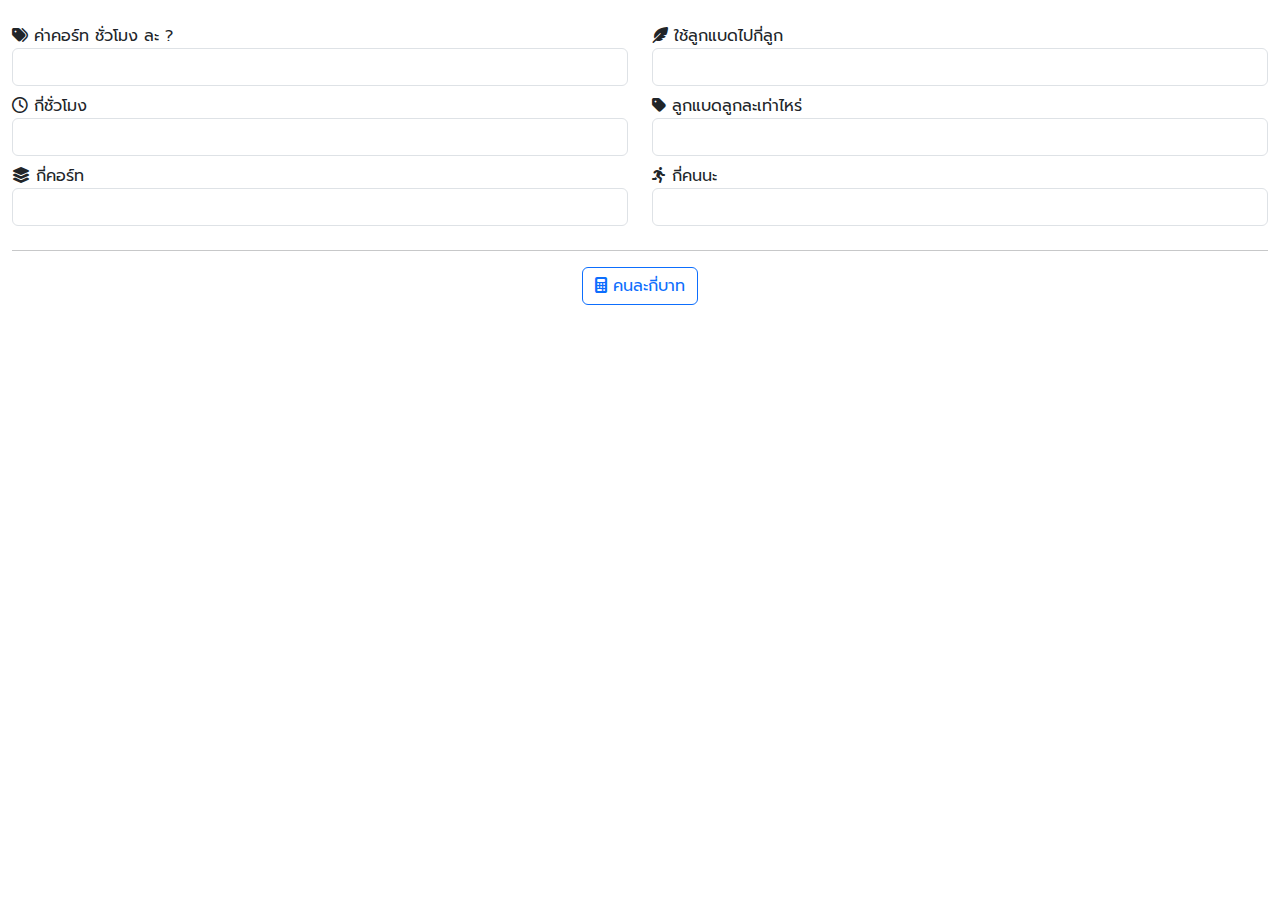
==== index.html @ a47b4396 "Update index.html" ====
<!doctype html>
<html lang="en">
<head>
	<meta charset="utf-8">
	<meta name="viewport" content="width=device-width, initial-scale=1">
	<meta name="description" content="คิดค่าตีแบดกันเถอะ">
	<title>คิดค่าตีแบดกันเถอะ</title>
	<link rel="icon" href="badminton.png">
	<link href="https://cdn.jsdelivr.net/npm/bootstrap@5.3.3/dist/css/bootstrap.min.css" rel="stylesheet" integrity="sha384-QWTKZyjpPEjISv5WaRU9OFeRpok6YctnYmDr5pNlyT2bRjXh0JMhjY6hW+ALEwIH" crossorigin="anonymous">
	<script src="https://cdn.jsdelivr.net/npm/bootstrap@5.3.3/dist/js/bootstrap.bundle.min.js" integrity="sha384-YvpcrYf0tY3lHB60NNkmXc5s9fDVZLESaAA55NDzOxhy9GkcIdslK1eN7N6jIeHz" crossorigin="anonymous"></script>
	<script type="text/javascript" src="https://code.jquery.com/jquery-3.7.1.min.js"></script>
	<link rel="preconnect" href="https://fonts.googleapis.com">
	<link rel="preconnect" href="https://fonts.gstatic.com" crossorigin>
	<link href="https://fonts.googleapis.com/css2?family=Prompt:ital,wght@0,100;0,200;0,300;0,400;0,500;0,600;0,700;0,800;0,900;1,100;1,200;1,300;1,400;1,500;1,600;1,700;1,800;1,900&display=swap" rel="stylesheet">
	<link rel="stylesheet" type="text/css" href="https://cdnjs.cloudflare.com/ajax/libs/font-awesome/6.7.2/css/all.min.css">
	<style type="text/css">
		html,body {
			font-family: "Prompt", serif;
		}
	</style>
	<!-- Google tag (gtag.js) -->
	<script async src="https://www.googletagmanager.com/gtag/js?id=G-FDWYWZENM1"></script>
	<script>
		window.dataLayer = window.dataLayer || [];
		function gtag(){dataLayer.push(arguments);}
		gtag('js', new Date());

		gtag('config', 'G-FDWYWZENM1');
	</script>
</head>
<body>
	<div class="container-fluid">
		<div class="row mt-2">
			<div class="col-12">
				<div id="all_price">
					<input class="form-control" hidden id="ans_price_court">
					<input class="form-control" hidden id="ans_price_shuttle">
					
					<div id="price_per_player"></div>
				</div>
			</div>
		</div>
		<div class="row mt-2">
			<div class="col-6">
				<div class="row mt-2">
					<div class="col-12 mb-2">
						<label><i class="fa-solid fa-tags"></i> ค่าคอร์ท ชั่วโมง ละ ?</label>
						<input type="text" class="form-control" id="price_court_per_hour" onkeypress="return event.charCode >= 48 &amp;&amp; event.charCode <= 57">
					</div>
					<div class="col-12 mb-2">
						<label><i class="fa-regular fa-clock"></i> กี่ชั่วโมง</label>
						<input type="text" class="form-control" id="total_hour" onkeypress="return event.charCode >= 48 &amp;&amp; event.charCode <= 57">
					</div>
					<div class="col-12 mb-2">
						<label><i class="fa-solid fa-layer-group"></i> กี่คอร์ท</label>
						<input type="text" class="form-control" id="total_court" onkeypress="return event.charCode >= 48 &amp;&amp; event.charCode <= 57">
					</div>
				</div>
			</div>
			<div class="col-6">
				<div class="row mt-2">
					<div class="col-12 mb-2">
						<label><i class="fa-solid fa-feather-pointed"></i> ใช้ลูกแบดไปกี่ลูก</label>
						<input type="text" class="form-control" id="using_shuttle" onkeypress="return event.charCode >= 48 &amp;&amp; event.charCode <= 57">
					</div>
					<div class="col-12 mb-2">
						<label><i class="fa-solid fa-tag"></i> ลูกแบดลูกละเท่าไหร่</label>
						<input type="text" class="form-control" id="price_pre_shuttle" onkeypress="return event.charCode >= 48 &amp;&amp; event.charCode <= 57">
					</div>
					<div class="col-12 mb-2">
						<label><i class="fa-solid fa-person-running"></i> กี่คนนะ</label>
						<input type="text" class="form-control" id="total_player" onkeypress="return event.charCode >= 48 &amp;&amp; event.charCode <= 57">
					</div>
				</div>
			</div>
		</div>
		<hr>
		<div class="row">
			<div class="col text-center">
				<a href="#" class="btn btn-outline-primary" id="calc">
					<i class="fa-solid fa-calculator"></i>
					คนละกี่บาท
				</a>
			</div>
		</div>
	</div>
	<script type="text/javascript">
		$("#calc").click(function() {
			CAL();
		});
		function CAL() {
			const price_court_per_hour = document.getElementById('price_court_per_hour').value
			const total_hour = document.getElementById('total_hour').value
			const total_court = document.getElementById('total_court').value

			const using_shuttle = document.getElementById('using_shuttle').value
			const price_pre_shuttle = document.getElementById('price_pre_shuttle').value
			const total_player = document.getElementById('total_player').value


			if(	price_court_per_hour 	!=	""	&&	
				total_hour				!=	""	&&
				total_court				!=	""	&&
				using_shuttle			!=	""	&&
				price_pre_shuttle		!=	""	&&
				total_player			!=	""
				)
			{
				
				// court
				const arena_answer = price_court_per_hour * total_hour * total_court
				const ans_price_court = document.getElementById('ans_price_court')
				ans_price_court.value = arena_answer

				// shuttle
				const shuttle_answer = price_pre_shuttle * using_shuttle

				const ans_price_shuttle = document.getElementById('ans_price_shuttle')
				ans_price_shuttle.value = shuttle_answer


				const price_per_player = document.getElementById('price_per_player')
				price_per_player.innerHTML = '<div class="alert alert-success text-center" style="margin-bottom:0"> คนละ <a href="#" class="alert-link">'+(arena_answer + shuttle_answer) / total_player+'</a> บาท จ้าาาา</div><div class="text-center"><a style="font-size:11px" href="">คิดใหม่อีกที</a></div>'

			}
			else
			{
				const price_per_player = document.getElementById('price_per_player')
				price_per_player.innerHTML = '<div class="alert alert-danger text-center" > กรอกข้อมูลให้ครบก่อนนะ </div><hr>'

			}
			
			// const all_price = document.getElementById('all_price')
			// all_price.value = ball_answer + arena_answer
		}
	</script>
</body>
</html>
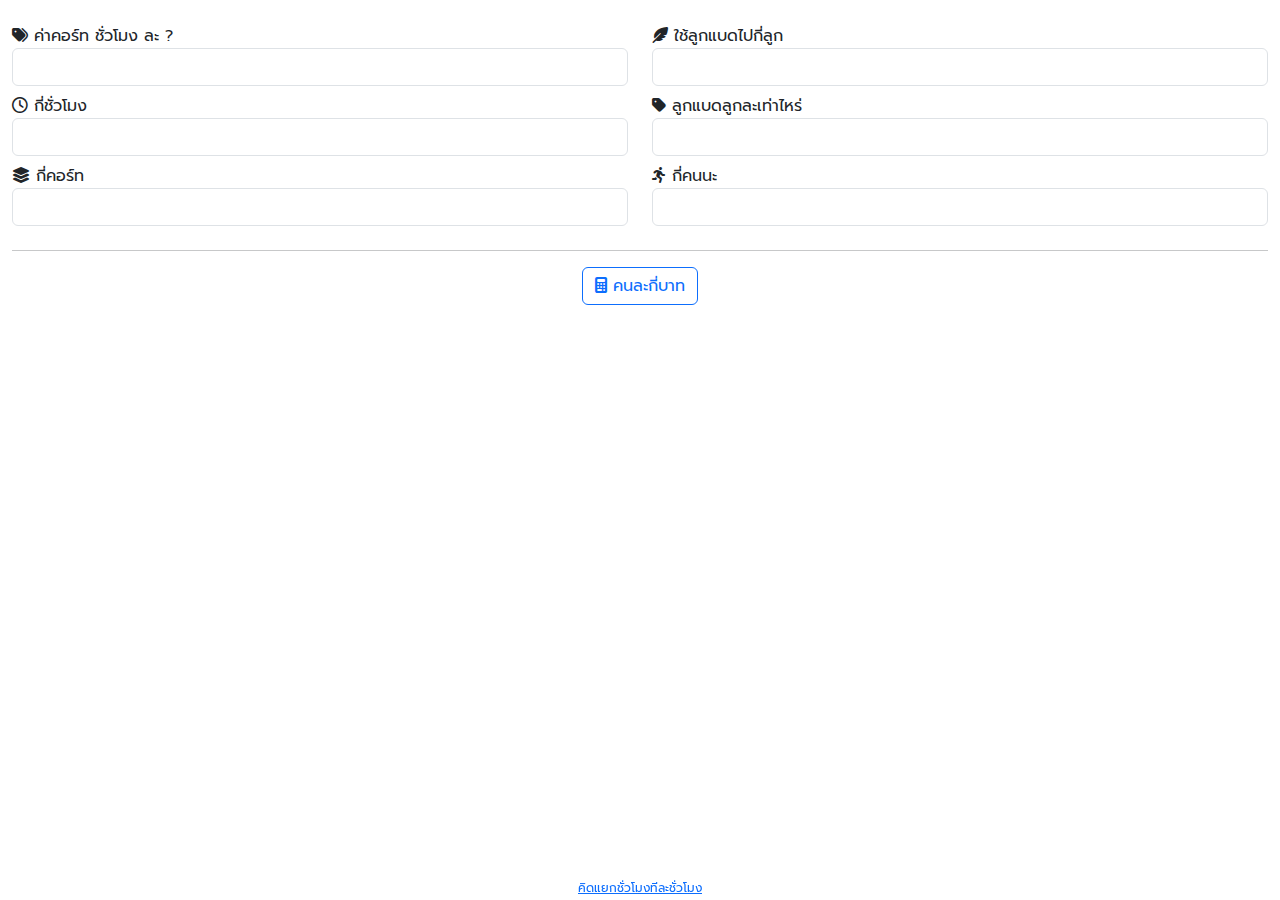
==== commit b826b885: "advance" ====
--- a/index.html
+++ b/index.html
@@ -16,6 +16,14 @@
 	<style type="text/css">
 		html,body {
 			font-family: "Prompt", serif;
+		}
+		.footer {
+			position: fixed;
+			left: 0;
+			bottom: 0;
+			width: 100%;
+			text-align: center;
+			height: 25px;
 		}
 	</style>
 	<!-- Google tag (gtag.js) -->
@@ -45,15 +53,15 @@
 				<div class="row mt-2">
 					<div class="col-12 mb-2">
 						<label><i class="fa-solid fa-tags"></i> ค่าคอร์ท ชั่วโมง ละ ?</label>
-						<input type="text" class="form-control" id="price_court_per_hour" onkeypress="return event.charCode >= 48 &amp;&amp; event.charCode <= 57">
+						<input type="text" class="form-control" id="price_court_per_hour" onkeypress="return event.charCode >= 48 &amp;&amp; event.charCode <= 57" />
 					</div>
 					<div class="col-12 mb-2">
 						<label><i class="fa-regular fa-clock"></i> กี่ชั่วโมง</label>
-						<input type="text" class="form-control" id="total_hour" onkeypress="return event.charCode >= 48 &amp;&amp; event.charCode <= 57">
+						<input type="text" class="form-control" id="total_hour" onkeypress="return event.charCode >= 48 &amp;&amp; event.charCode <= 57" />
 					</div>
 					<div class="col-12 mb-2">
 						<label><i class="fa-solid fa-layer-group"></i> กี่คอร์ท</label>
-						<input type="text" class="form-control" id="total_court" onkeypress="return event.charCode >= 48 &amp;&amp; event.charCode <= 57">
+						<input type="text" class="form-control" id="total_court" onkeypress="return event.charCode >= 48 &amp;&amp; event.charCode <= 57" />
 					</div>
 				</div>
 			</div>
@@ -61,15 +69,15 @@
 				<div class="row mt-2">
 					<div class="col-12 mb-2">
 						<label><i class="fa-solid fa-feather-pointed"></i> ใช้ลูกแบดไปกี่ลูก</label>
-						<input type="text" class="form-control" id="using_shuttle" onkeypress="return event.charCode >= 48 &amp;&amp; event.charCode <= 57">
+						<input type="text" class="form-control" id="using_shuttle" onkeypress="return event.charCode >= 48 &amp;&amp; event.charCode <= 57" />
 					</div>
 					<div class="col-12 mb-2">
 						<label><i class="fa-solid fa-tag"></i> ลูกแบดลูกละเท่าไหร่</label>
-						<input type="text" class="form-control" id="price_pre_shuttle" onkeypress="return event.charCode >= 48 &amp;&amp; event.charCode <= 57">
+						<input type="text" class="form-control" id="price_pre_shuttle" onkeypress="return event.charCode >= 48 &amp;&amp; event.charCode <= 57" />
 					</div>
 					<div class="col-12 mb-2">
 						<label><i class="fa-solid fa-person-running"></i> กี่คนนะ</label>
-						<input type="text" class="form-control" id="total_player" onkeypress="return event.charCode >= 48 &amp;&amp; event.charCode <= 57">
+						<input type="text" class="form-control" id="total_player" onkeypress="return event.charCode >= 48 &amp;&amp; event.charCode <= 57" />
 					</div>
 				</div>
 			</div>
@@ -84,6 +92,10 @@
 			</div>
 		</div>
 	</div>
+	<div class="footer">
+		<a href="advance.html" style="font-size:12px;">คิดแยกชั่วโมงทีละชั่วโมง</a>
+	</div>
+
 	<script type="text/javascript">
 		$("#calc").click(function() {
 			CAL();
@@ -106,13 +118,13 @@
 				total_player			!=	""
 				)
 			{
-				
-				// court
+
+
 				const arena_answer = price_court_per_hour * total_hour * total_court
 				const ans_price_court = document.getElementById('ans_price_court')
 				ans_price_court.value = arena_answer
 
-				// shuttle
+
 				const shuttle_answer = price_pre_shuttle * using_shuttle
 
 				const ans_price_shuttle = document.getElementById('ans_price_shuttle')
@@ -120,7 +132,7 @@
 
 
 				const price_per_player = document.getElementById('price_per_player')
-				price_per_player.innerHTML = '<div class="alert alert-success text-center" style="margin-bottom:0"> คนละ <a href="#" class="alert-link">'+(arena_answer + shuttle_answer) / total_player+'</a> บาท จ้าาาา</div><div class="text-center"><a style="font-size:11px" href="">คิดใหม่อีกที</a></div>'
+				price_per_player.innerHTML = '<div class="alert alert-success text-center" style="margin-bottom:0"> คนละ <a href="#" class="alert-link">'+((arena_answer + shuttle_answer) / total_player).toFixed(2)+'</a> บาท จ้าาาา</div><div class="text-center"><a style="font-size:11px" href="">คิดใหม่อีกที</a></div>'
 
 			}
 			else
@@ -129,9 +141,7 @@
 				price_per_player.innerHTML = '<div class="alert alert-danger text-center" > กรอกข้อมูลให้ครบก่อนนะ </div><hr>'
 
 			}
-			
-			// const all_price = document.getElementById('all_price')
-			// all_price.value = ball_answer + arena_answer
+
 		}
 	</script>
 </body>
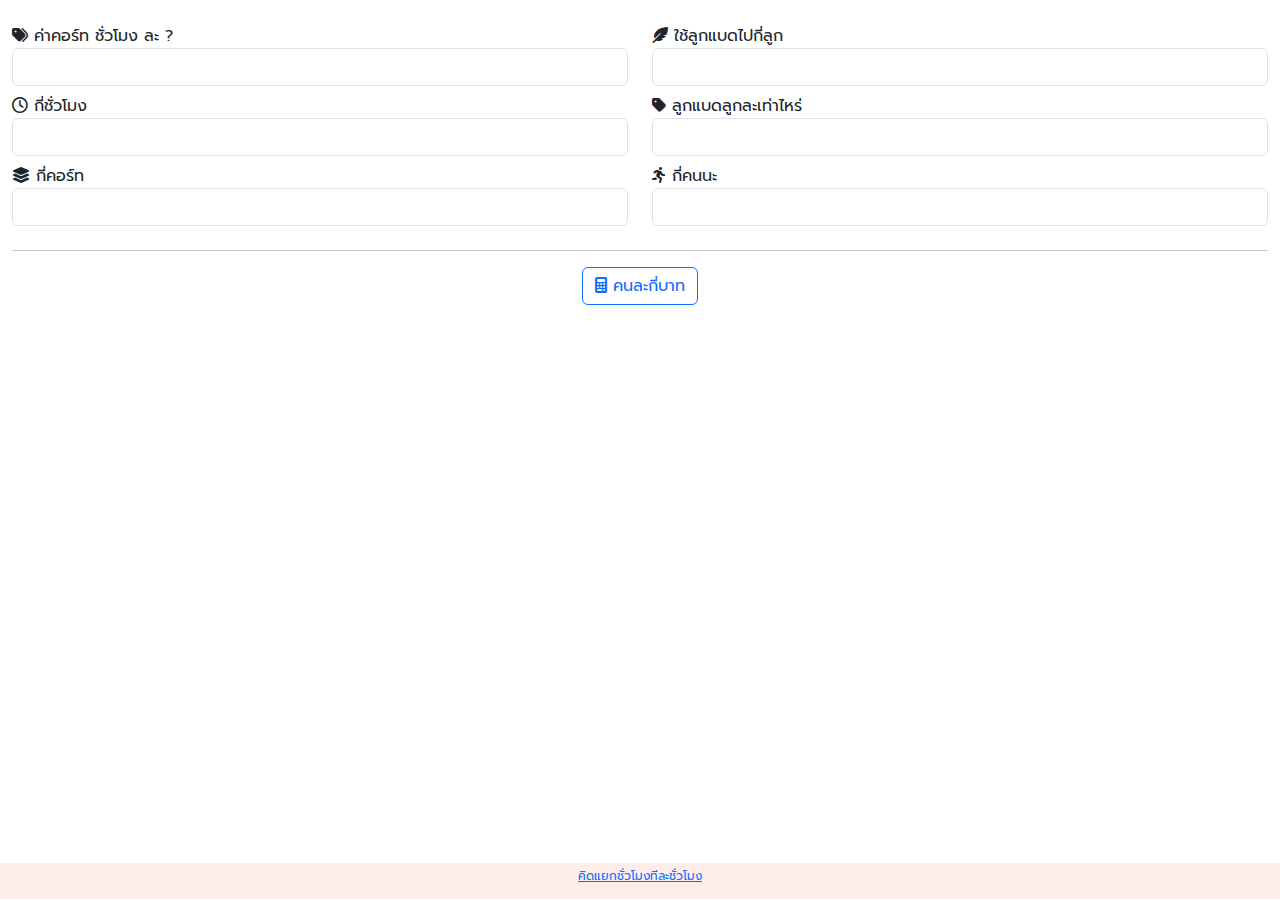
==== commit b2a42e8d: "add advnace calc" ====
--- a/index.html
+++ b/index.html
@@ -18,12 +18,13 @@
 			font-family: "Prompt", serif;
 		}
 		.footer {
-			position: fixed;
 			left: 0;
 			bottom: 0;
 			width: 100%;
+			background-color: #ffede9;
 			text-align: center;
-			height: 25px;
+			min-height: 4vh;
+			max-height: 4vh;
 		}
 	</style>
 	<!-- Google tag (gtag.js) -->
@@ -37,7 +38,7 @@
 	</script>
 </head>
 <body>
-	<div class="container-fluid">
+	<div class="container-fluid" style="min-height: 95vh;">
 		<div class="row mt-2">
 			<div class="col-12">
 				<div id="all_price">
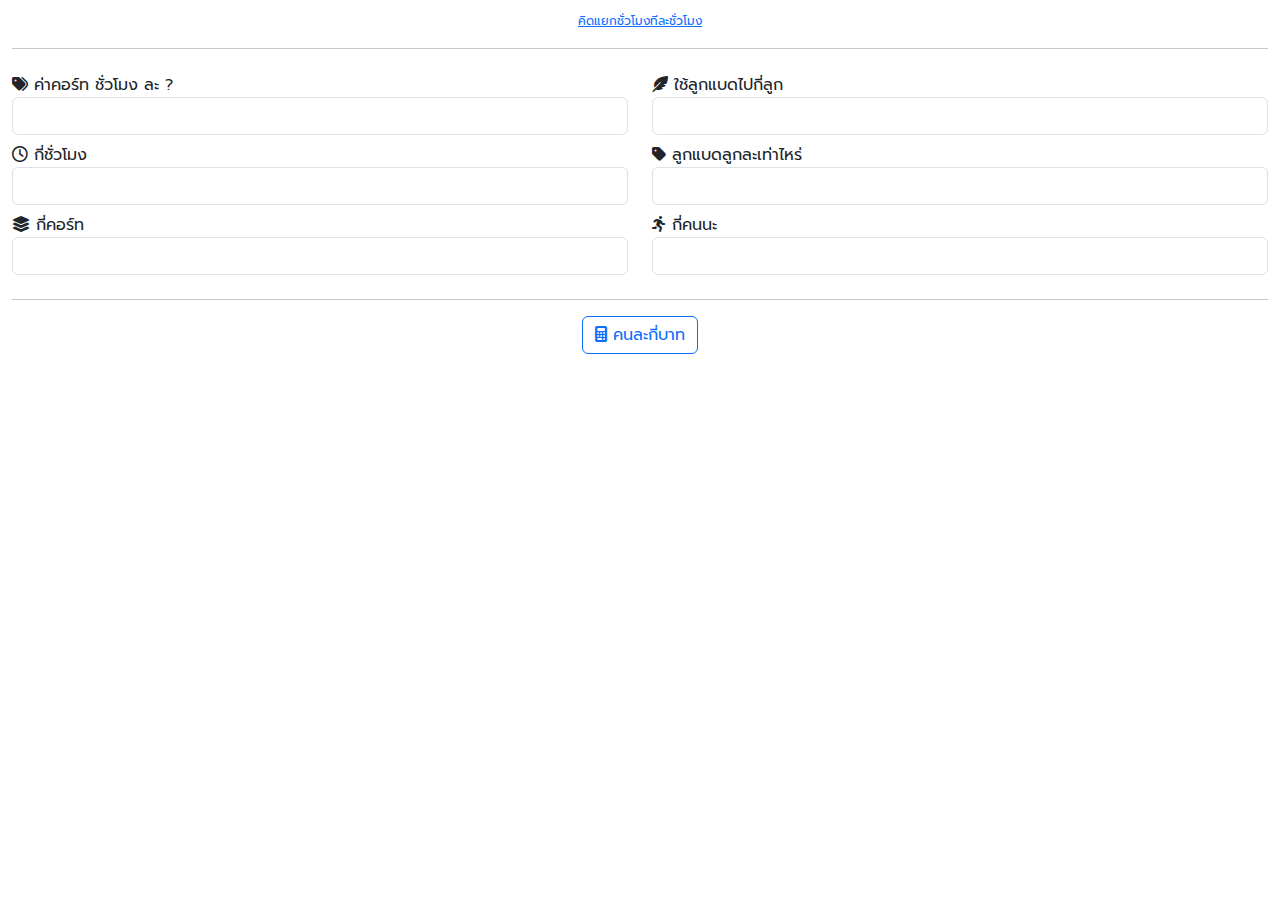
==== commit cb2dbcae: "hot fix" ====
--- a/index.html
+++ b/index.html
@@ -17,15 +17,6 @@
 		html,body {
 			font-family: "Prompt", serif;
 		}
-		.footer {
-			left: 0;
-			bottom: 0;
-			width: 100%;
-			background-color: #ffede9;
-			text-align: center;
-			min-height: 4vh;
-			max-height: 4vh;
-		}
 	</style>
 	<!-- Google tag (gtag.js) -->
 	<script async src="https://www.googletagmanager.com/gtag/js?id=G-FDWYWZENM1"></script>
@@ -38,18 +29,23 @@
 	</script>
 </head>
 <body>
-	<div class="container-fluid" style="min-height: 95vh;">
+	<div class="container-fluid" style="min-height: 100vh;">
 		<div class="row mt-2">
+			<div class="col-12 text-center">
+				<a href="advance.html" style="font-size:12px;">คิดแยกชั่วโมงทีละชั่วโมง</a>
+				<hr>
+			</div>
+		</div>
+		<div class="row">
 			<div class="col-12">
 				<div id="all_price">
 					<input class="form-control" hidden id="ans_price_court">
 					<input class="form-control" hidden id="ans_price_shuttle">
-					
 					<div id="price_per_player"></div>
 				</div>
 			</div>
 		</div>
-		<div class="row mt-2">
+		<div class="row">
 			<div class="col-6">
 				<div class="row mt-2">
 					<div class="col-12 mb-2">
@@ -92,9 +88,6 @@
 				</a>
 			</div>
 		</div>
-	</div>
-	<div class="footer">
-		<a href="advance.html" style="font-size:12px;">คิดแยกชั่วโมงทีละชั่วโมง</a>
 	</div>
 
 	<script type="text/javascript">
